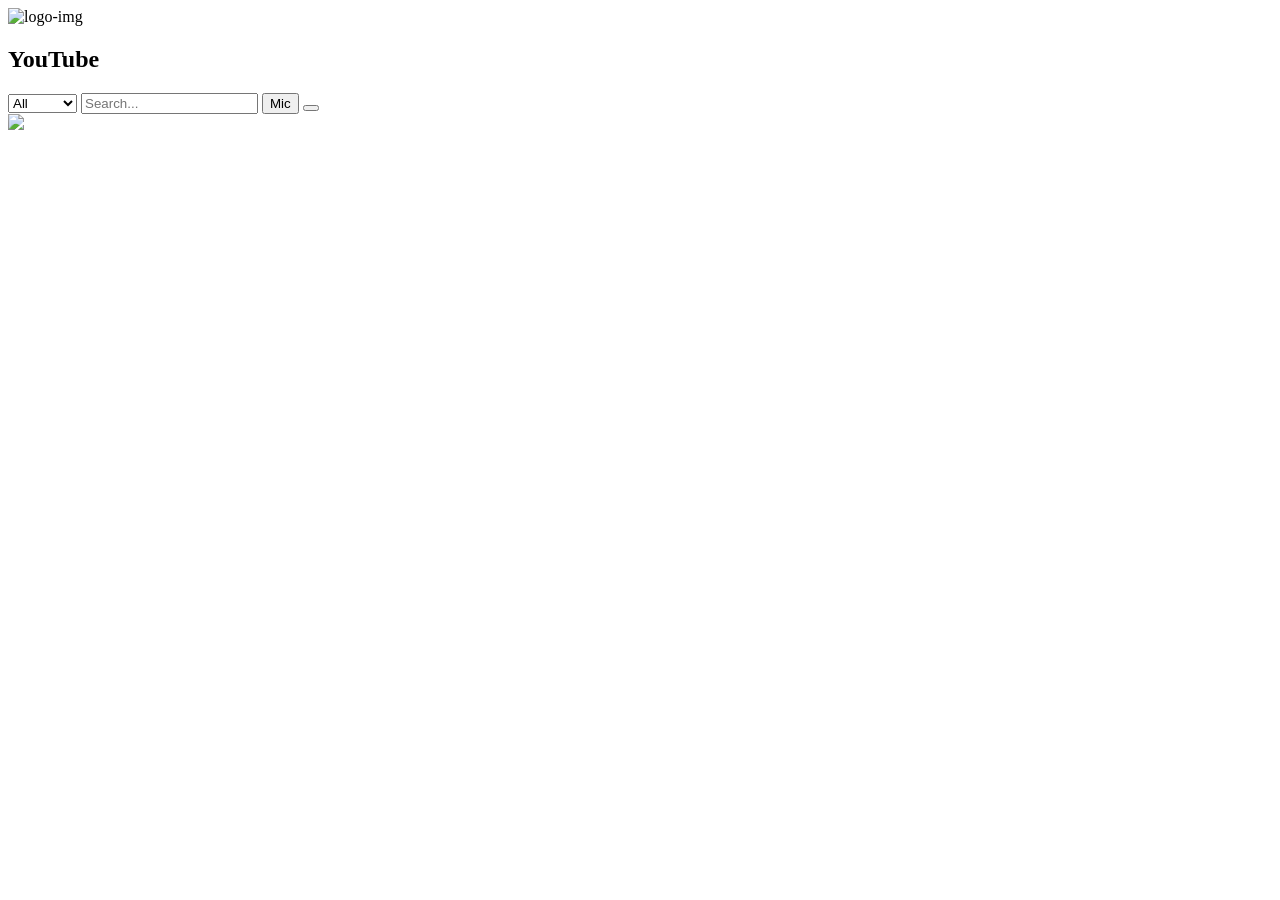
==== homepage.html @ 0f706400 "created basic navbar, logo  , select section added , search bar added, mic button added, profile sec" ====
<!DOCTYPE html>
<html lang="en">
<head>
    <meta charset="UTF-8">
    <meta name="viewport" content="width=device-width, initial-scale=1.0">
    <title>Youtube Redesign - Toxic Aman, Pratham</title>
</head>
<body>
    <!-- started creating navbar here - pratham -->
    <div class="navbar">
        <div class="nav-left">
            <img src="ourlogohere.png" alt="logo-img">
            <h2 class="logo-text">YouTube</h2>
        </div>

        <div class="nav-center">
            <select class="category">
                <option>All</option>
                <option>Movies</option>
                <option>Music</option>
                <option>Gaming</option>
            </select>
        

            <input type="text" id="searchInput" placeholder="Search...">
            <!-- add mic logo later -->
            <button>Mic</button>
            <button id="voiceBtn"></button>

        </div>

        <div class="nav-right">
            <img src="profilephotohere" class="profile">
        </div>
        

    </nav>
    
</body>
</html>
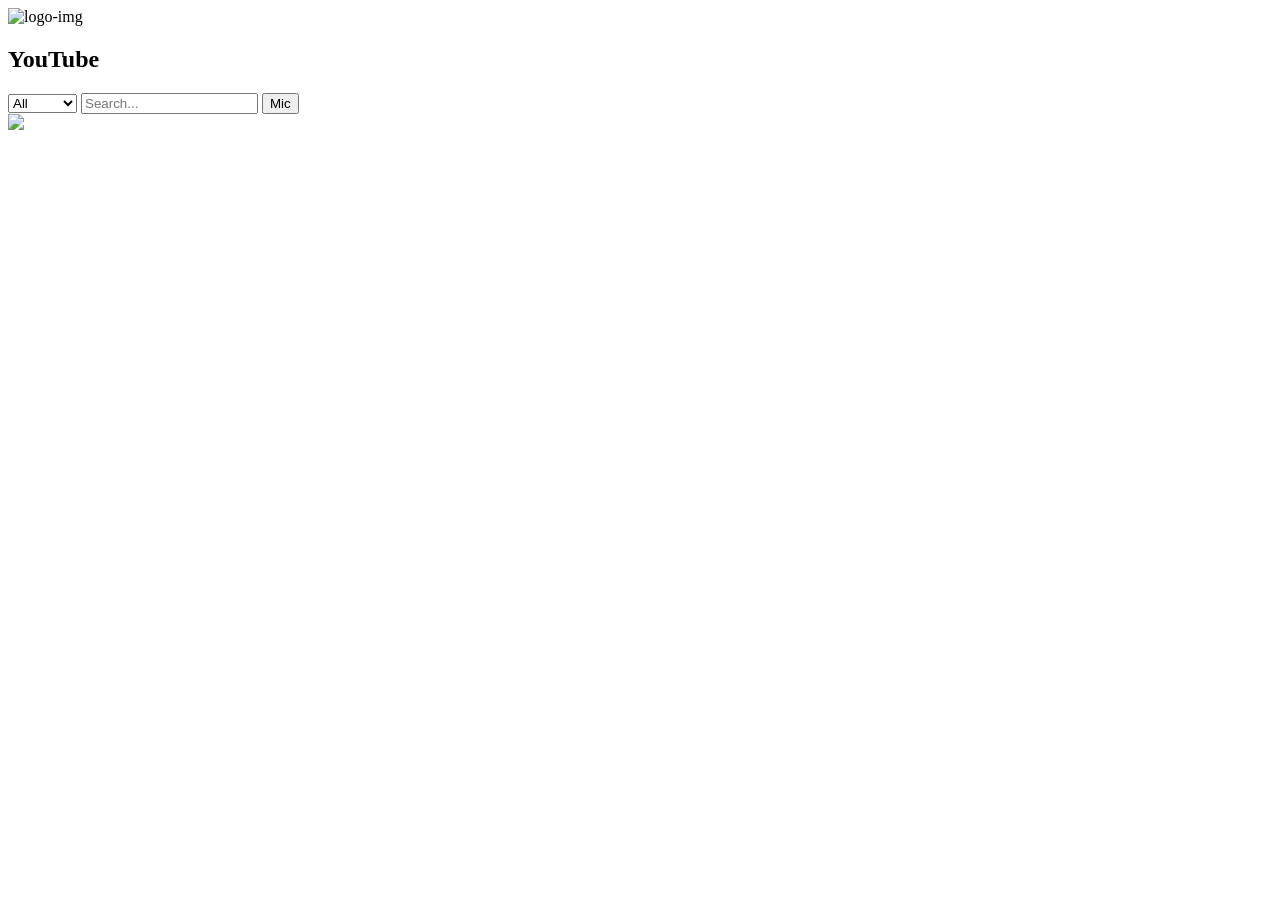
==== commit 1dee3d44: "removed extra button" ====
--- a/homepage.html
+++ b/homepage.html
@@ -25,7 +25,6 @@
             <input type="text" id="searchInput" placeholder="Search...">
             <!-- add mic logo later -->
             <button>Mic</button>
-            <button id="voiceBtn"></button>
 
         </div>
 
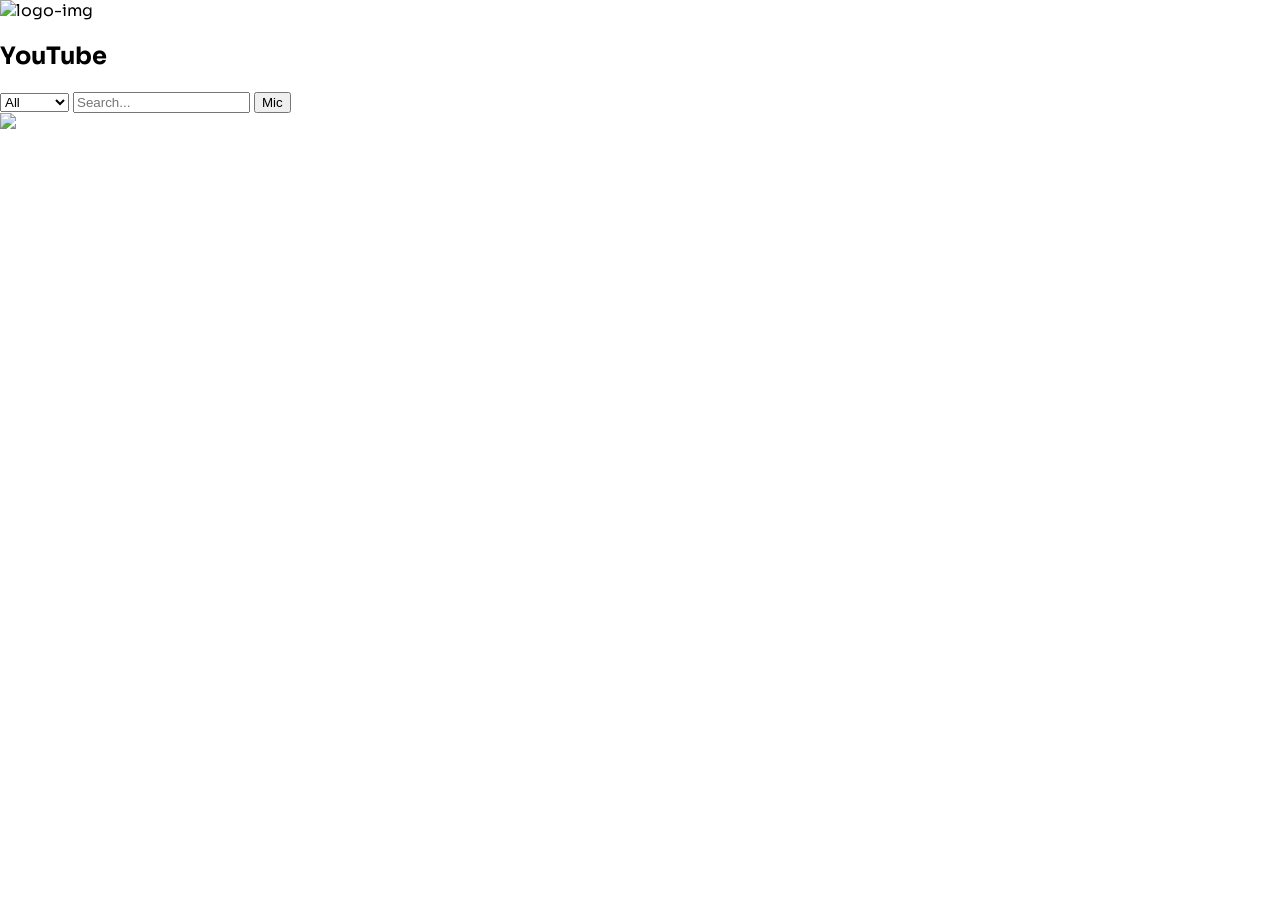
==== commit d04854af: "added sora font and  created homepage.css" ====
--- a/homepage.html
+++ b/homepage.html
@@ -4,6 +4,10 @@
     <meta charset="UTF-8">
     <meta name="viewport" content="width=device-width, initial-scale=1.0">
     <title>Youtube Redesign - Toxic Aman, Pratham</title>
+    <link rel="preconnect" href="https://fonts.googleapis.com">
+    <link rel="preconnect" href="https://fonts.gstatic.com" crossorigin>
+    <link href="https://fonts.googleapis.com/css2?family=Iosevka+Charon+Mono:ital,wght@0,300;0,400;0,500;0,700;1,300;1,400;1,500;1,700&family=Sora:wght@100..800&display=swap" rel="stylesheet">
+    <link rel="stylesheet" href="homepage.css">
 </head>
 <body>
     <!-- started creating navbar here - pratham -->
--- a/homepage.css
+++ b/homepage.css
@@ -0,0 +1,4 @@
+body {
+    margin: 0;
+    font-family: Sora, "sans-serif";
+}
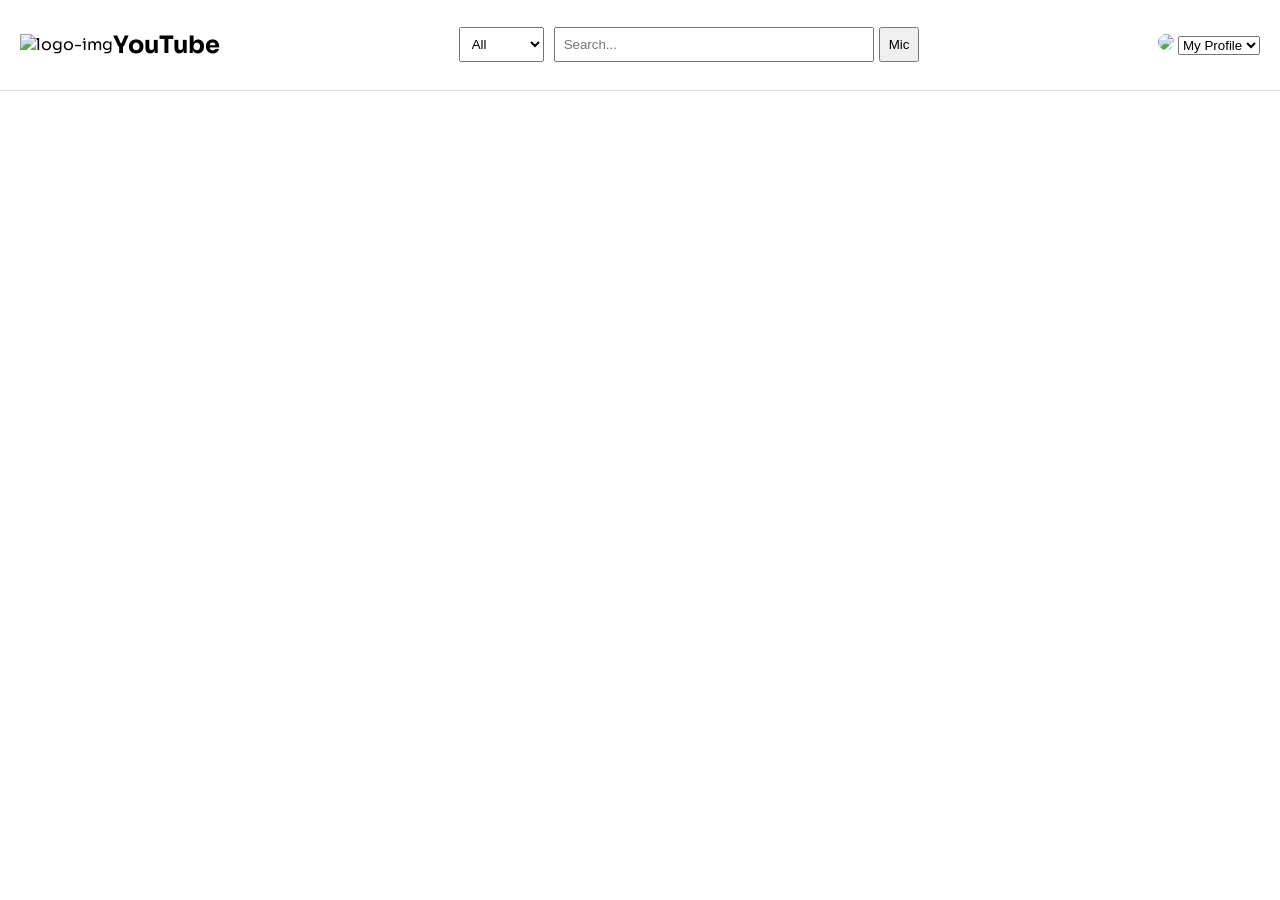
==== commit 6d836db3: "added css to navbar, added profile selection button" ====
--- a/homepage.html
+++ b/homepage.html
@@ -34,6 +34,11 @@
 
         <div class="nav-right">
             <img src="profilephotohere" class="profile">
+            <select class="profile-options">
+                <option>My Profile</option>
+                <option>Settings</option>
+                <!-- add more later only if needed or remove -  sleepy right now good night! -->
+            </select>
         </div>
         
 
--- a/homepage.css
+++ b/homepage.css
@@ -1,4 +1,53 @@
 body {
     margin: 0;
     font-family: Sora, "sans-serif";
+}
+
+.navbar {
+    display: flex;
+    justify-content: space-between;
+    align-items: center;
+    padding: 10px 20px;
+    border-bottom: 1px solid #ddd;
+}
+
+.nav-left{
+    display: flex;
+    align-items: center;
+}
+
+.logo-img {
+    width: 40px;
+    margin-right: 10px;
+}
+
+.logo-text {
+    color: black;
+}
+
+.nav-center{
+    display: flex;
+    align-items: center;
+}
+
+.category {
+    padding: 8px;
+    margin-right: 10px;
+
+}
+
+.nav-center input {
+    width: 300px;
+    padding: 8px;
+}
+
+.nav-center button {
+    padding: 8px;
+    margin-left: 5px;
+    cursor: pointer;
+}
+
+.profile{
+    width: 35px;
+    border-radius: 50%;
 }
